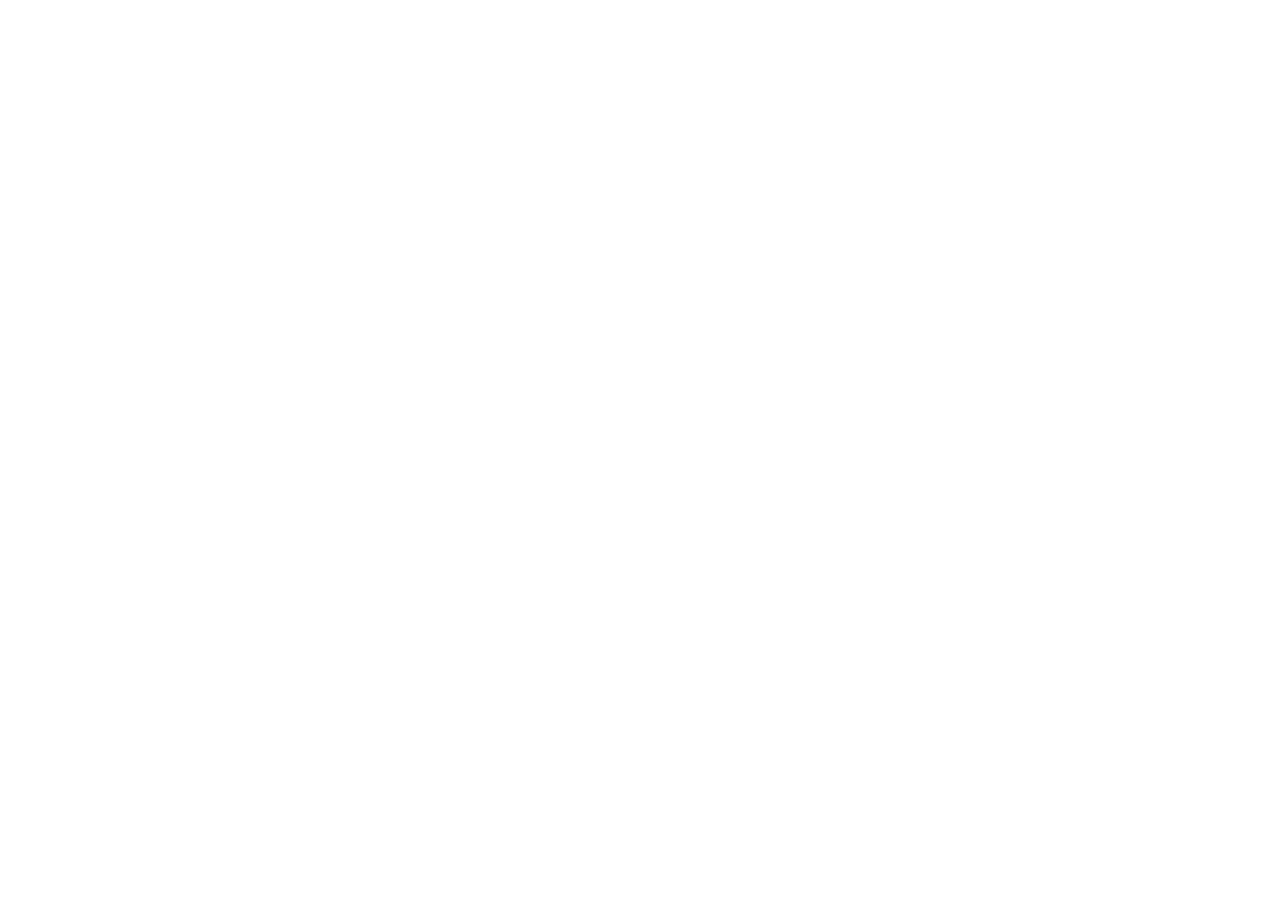
==== getInTouch.html @ 9abcdfa1 "new update" ====
<!DOCTYPE html>
<html lang="en">
<head>
    <meta charset="UTF-8">
    <meta name="viewport" content="width=device-width, initial-scale=1.0">
    <title>Document</title>
    <link rel="stylesheet" href="/css/getInTouch.css">
</head>
<body>
    <footer></footer>
</body>
</html>
---- css/getInTouch.css ----
* {
    margin: 0;
    padding: 0;
    text-decoration: none;
}
footer {
    height: 337px;

}
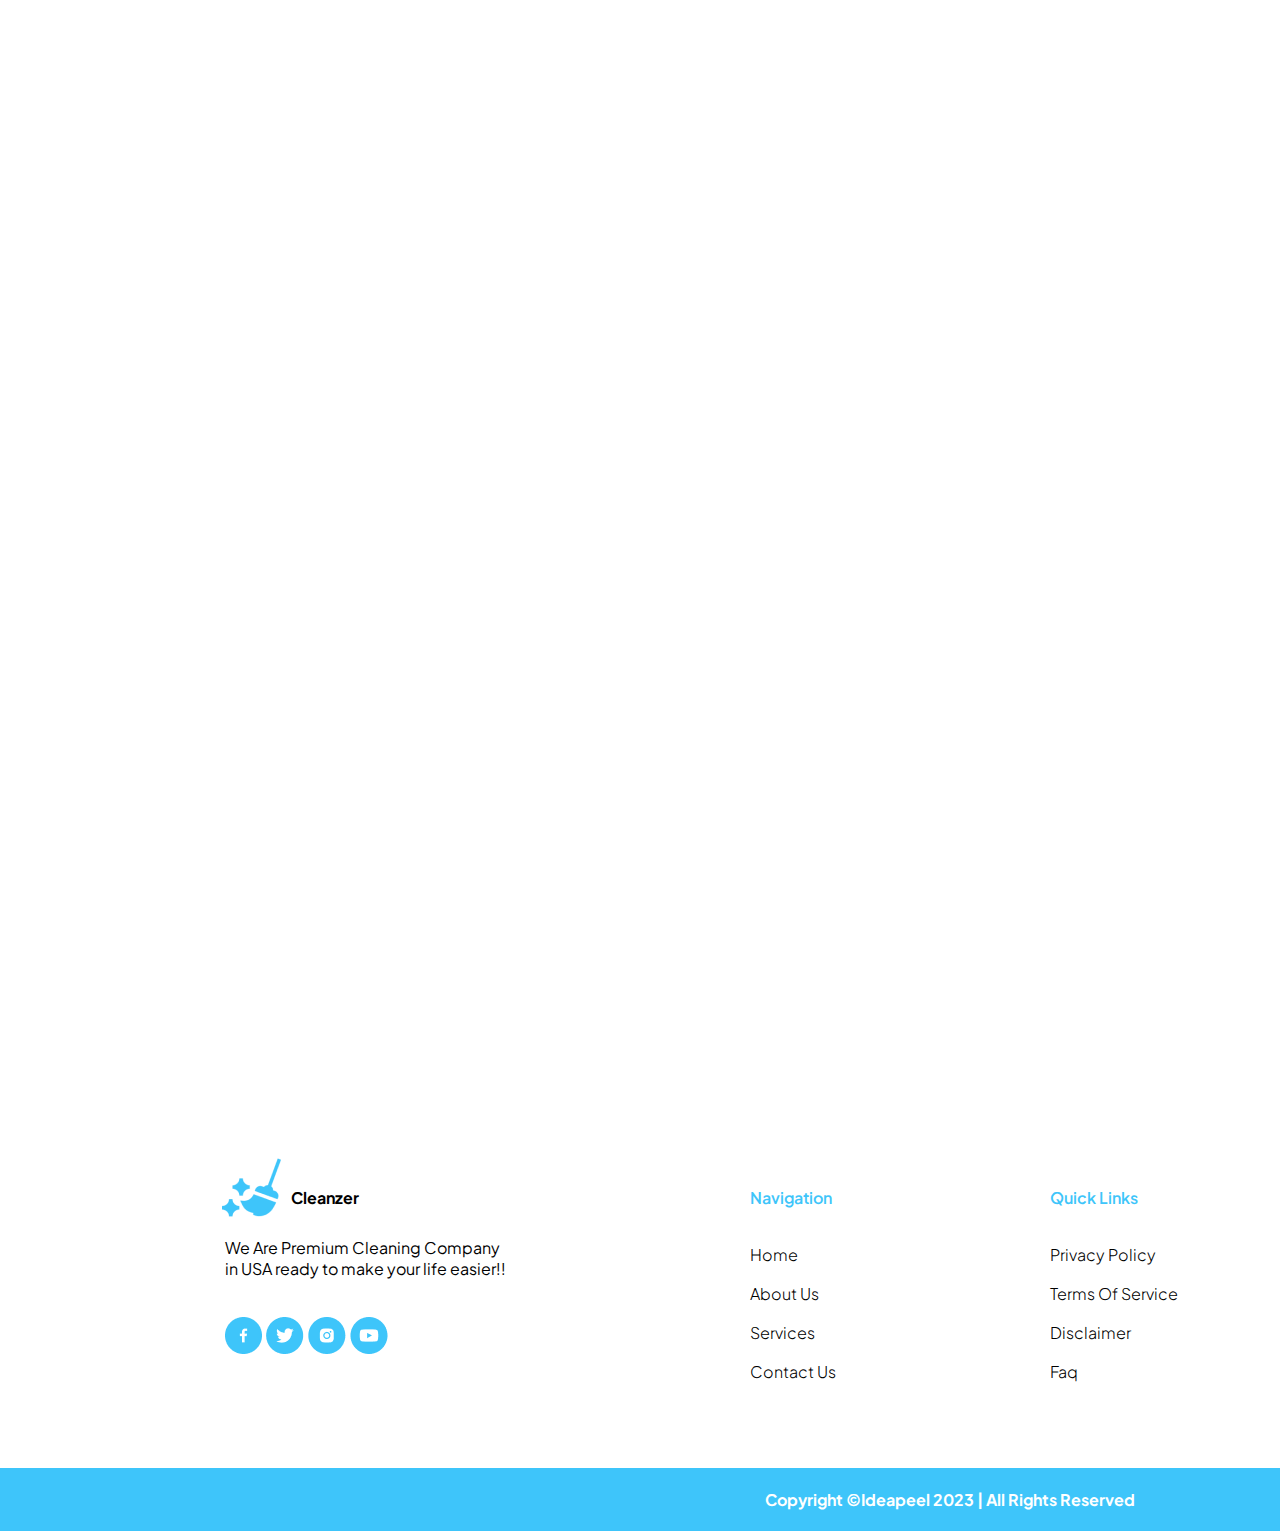
==== commit d5482c19: "footer" ====
--- a/getInTouch.html
+++ b/getInTouch.html
@@ -7,6 +7,48 @@
     <link rel="stylesheet" href="/css/getInTouch.css">
 </head>
 <body>
-    <footer></footer>
+    <footer>
+        <div id="logo">
+            <img src="png/Mask group.png" alt="logo">
+            <u>Cleanzer</u>
+        </div>
+        <p id="UnderLogo">We Are Premium Cleaning Company <br> in USA ready to make your life easier!!</p>
+        <div id="SocialMedia">
+            <a href="#"> <img src="png/facebook.png" alt="facebook"></a>
+            <a href="#"> <img src="png/twitter.png" alt="twitter"></a>
+            <a href="#"> <img src="png/inst.png" alt="inst"></a>
+            <a href="#"> <img src="png/youtube.png" alt="youtube"></a>
+        </div>
+        <div id="nav">
+            <u class="HeadlineNav">Navigation</u><br><br><br>
+            <a href="#" class="TextFooter">Home</a><br><br>
+            <a href="#" class="TextFooter">About Us</a><br><br>
+            <a href="#" class="TextFooter">Services</a><br><br>
+            <a href="#" class="TextFooter">Contact Us</a><br><br>
+        </div>
+        <div id="QuickLinks">
+            <u class="HeadlineNav">Quick Links</u><br><br><br>
+            <a href="#" class="TextFooter">Privacy Policy</a><br><br>
+            <a href="#" class="TextFooter">Terms Of Service</a><br><br>
+            <a href="#" class="TextFooter">Disclaimer</a><br><br>
+            <a href="#" class="TextFooter">Faq</a><br><br>
+        </div>
+        <div id="Contact">
+            <u class="HeadlineNav">Contact Info</u>
+        </div>
+        <div id="ContactInfo">
+            <img src="png/phone.png" alt="Phone">
+            <a href="#" class="TextFooter">123-456-7890</a><br><br>
+            <img src="png/email.png" alt="E-Mail">
+            <a href="#" class="TextFooter">info@companyemail.com</a><br><br>
+        </div>
+        <div>
+            <img src="png/location.png" alt="Location" id="forAdress">
+            <a href="#" class="TextFooter" id="adress">1111 Avenue Francis Road, <br> Laval, USA</a><br><br>
+        </div>
+        <div id="copyright">
+            <p>Copyright ©Ideapeel 2023 | All Rights Reserved</p>
+        </div>
+    </footer>
 </body>
 </html>--- a/css/getInTouch.css
+++ b/css/getInTouch.css
@@ -1,9 +1,164 @@
+@import url('https://fonts.googleapis.com/css2?family=Plus+Jakarta+Sans:ital,wght@0,200..800;1,200..800&display=swap');
 * {
     margin: 0;
     padding: 0;
     text-decoration: none;
 }
+body {
+    height: 1400px;
+}
 footer {
-    height: 337px;
+    position: relative; 
+    width: 1900px;
+    bottom: -1067px;
+    height: 427px;
 
-}+}
+#logo {
+    display: flex;
+    justify-content: center;
+    align-items: center;
+    position: absolute;
+    top: 90px;
+    left: 200px;
+    width: 180px;
+    height: 60px;
+}
+#logo u {
+    position: relative;
+    top: 10px;
+    font-family: "Plus Jakarta Sans", sans-serif;
+    font-optical-sizing: auto;
+    font-weight: 700;
+    font-style: normal;
+    padding-left: 10px;
+}
+#UnderLogo{
+    position: absolute;
+    top: 170px;
+    left: 225px;
+    width: 287px;
+    height: 54px;
+    font-family: "Plus Jakarta Sans", sans-serif;
+    font-optical-sizing: auto;
+    font-weight: 400;
+    font-style: normal;
+}
+#SocialMedia {
+    position: absolute;
+    top: 250px;
+    left: 210px;
+    width: 170px;
+    height: 40px;
+    padding-left: 15px;
+}
+#nav {
+    position: absolute;
+    top: 120px;
+    left: 750px;
+    width: 105px;
+    height: 160px;
+}
+#nav a{
+    color: black;
+}
+
+
+.HeadlineNav{
+
+    color: #3EC5FA;
+    font-family: "Plus Jakarta Sans", sans-serif;
+    font-optical-sizing: auto;
+    font-weight: 600;
+    font-style: normal;
+}
+#QuickLinks {
+    position: absolute;
+    top: 120px;
+    left: 1050px;
+    width: 130px;
+    height: 160px;
+}
+#QuickLinks a {
+    color: black;
+}
+#Contact {
+    position: absolute;
+    top: 120px;
+    left: 1350px;
+}
+.TextFooter{
+    font-family: "Plus Jakarta Sans", sans-serif;
+    font-optical-sizing: auto;
+    font-weight: 300;
+    font-style: normal;
+}
+#ContactInfo {
+    position: absolute;
+    top: 175px;
+    left: 1350px;
+}
+#ContactInfo a {
+    position: relative;
+    top: 0px;
+    left: 20px;
+    width: 230px;
+    color: black;
+}
+#adress {
+    position: absolute;
+    top: 270px;
+    left: 1398px;
+    color: black;
+}
+#forAdress {
+    position: absolute;
+    top: 270px;
+    left: 1350px;
+}
+
+
+
+
+
+
+
+
+
+
+
+
+
+
+
+
+
+
+
+
+
+
+
+
+
+
+
+
+
+
+#copyright {
+    position: relative;
+    top: 365px;
+    height: 63px;
+    background-color: #3EC5FA;
+    display: flex;
+    justify-content: center;
+    align-items: center;
+}
+#copyright p{
+    font-family: "Plus Jakarta Sans", sans-serif;
+    font-optical-sizing: auto;
+    font-weight: 700;
+    font-style: normal;
+    color: #FFFFFF;
+}
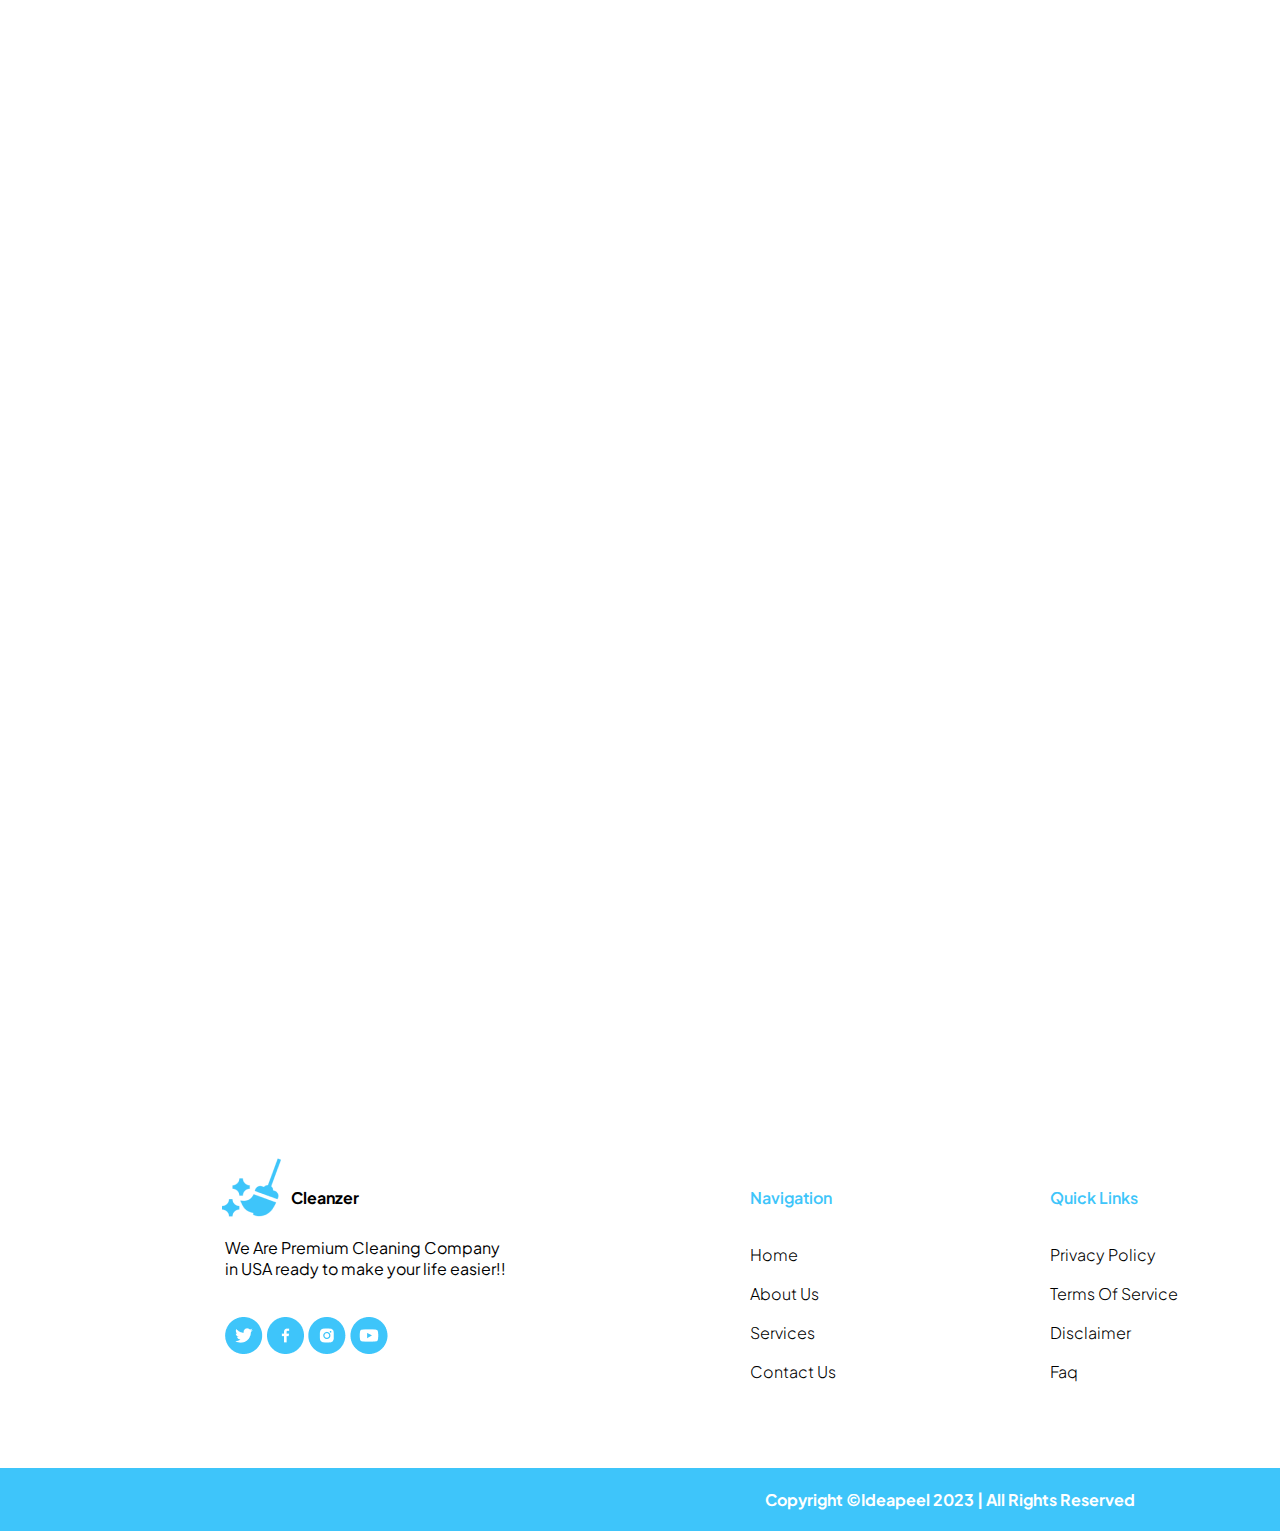
==== commit 0965ad60: "with png" ====
--- a/getInTouch.html
+++ b/getInTouch.html
@@ -14,8 +14,8 @@
         </div>
         <p id="UnderLogo">We Are Premium Cleaning Company <br> in USA ready to make your life easier!!</p>
         <div id="SocialMedia">
-            <a href="#"> <img src="png/facebook.png" alt="facebook"></a>
-            <a href="#"> <img src="png/twitter.png" alt="twitter"></a>
+            <a href="#"> <img src="png/facebookFooter.png" alt="facebook"></a>
+            <a href="#"> <img src="png/TwitterFotter.png" alt="twitter"></a>
             <a href="#"> <img src="png/inst.png" alt="inst"></a>
             <a href="#"> <img src="png/youtube.png" alt="youtube"></a>
         </div>
--- a/css/getInTouch.css
+++ b/css/getInTouch.css
@@ -116,36 +116,6 @@
     top: 270px;
     left: 1350px;
 }
-
-
-
-
-
-
-
-
-
-
-
-
-
-
-
-
-
-
-
-
-
-
-
-
-
-
-
-
-
-
 #copyright {
     position: relative;
     top: 365px;
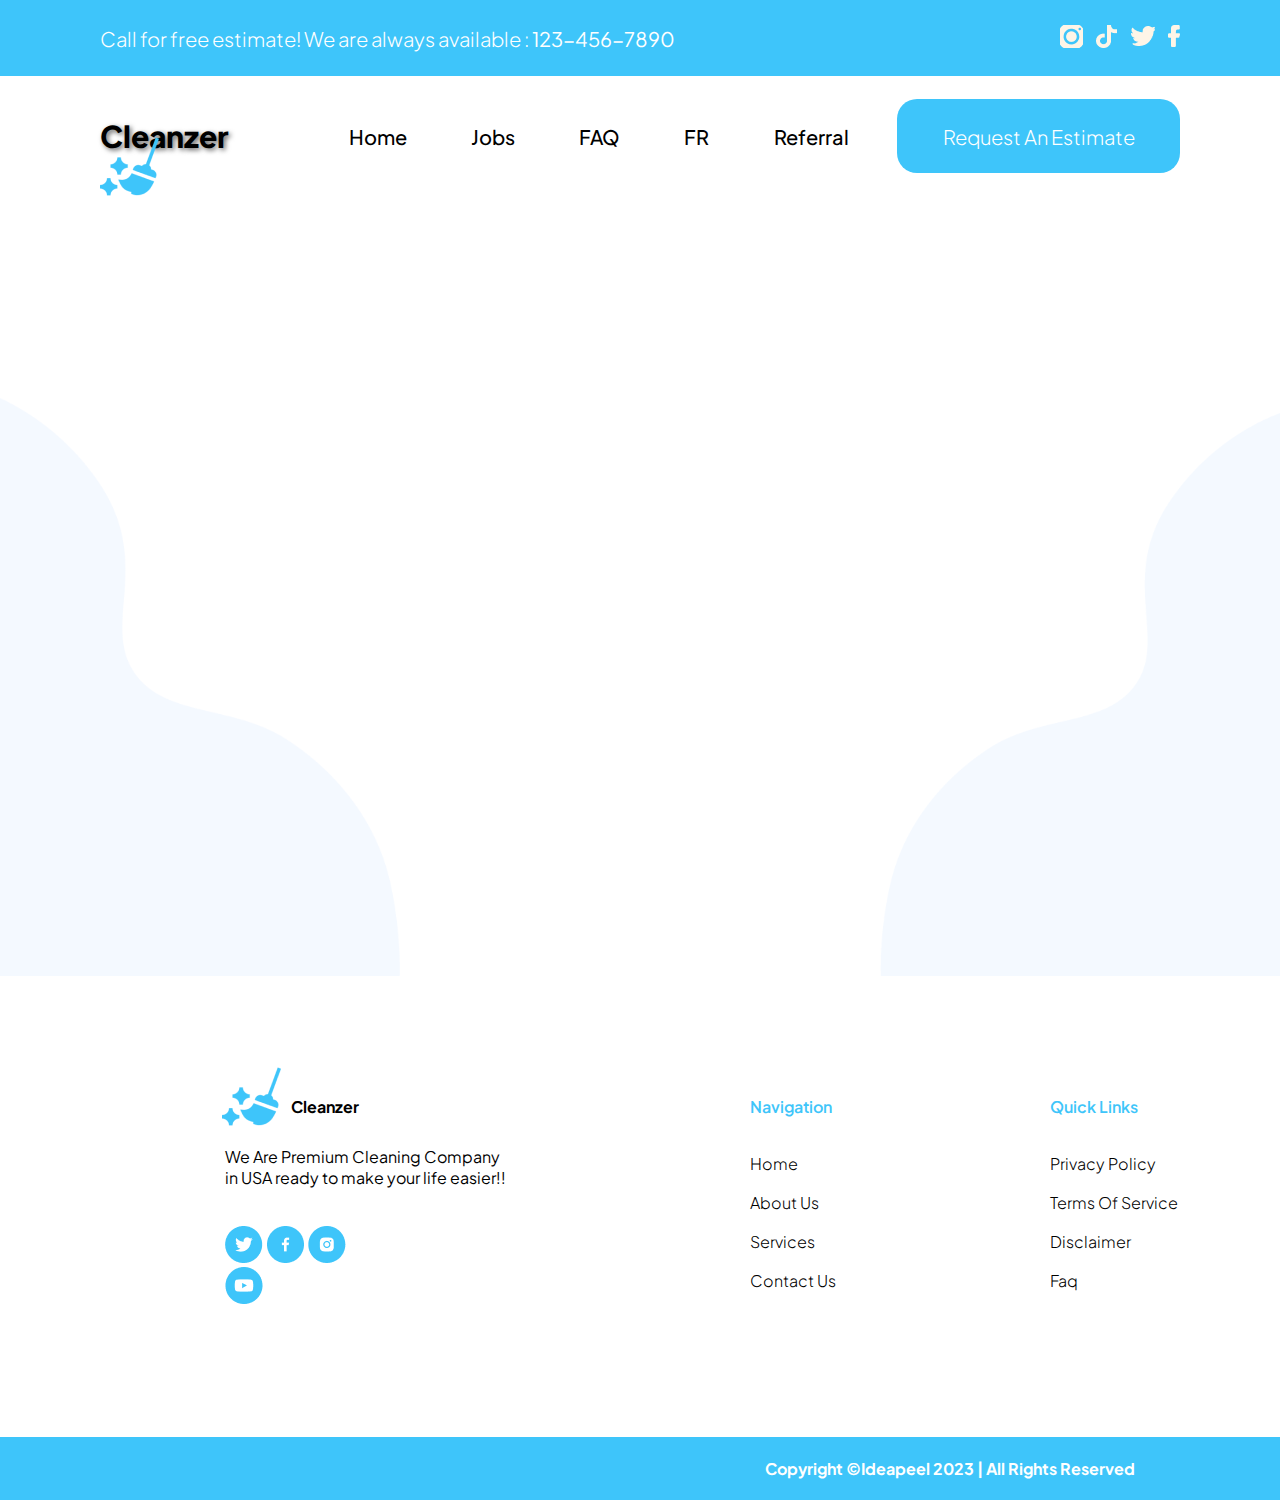
==== commit cdb3963c: "++++" ====
--- a/getInTouch.html
+++ b/getInTouch.html
@@ -3,10 +3,41 @@
 <head>
     <meta charset="UTF-8">
     <meta name="viewport" content="width=device-width, initial-scale=1.0">
-    <title>Document</title>
+    <title>GetInTouch</title>
     <link rel="stylesheet" href="/css/getInTouch.css">
 </head>
 <body>
+    <header id="header">
+        <p id="header-text">
+          Call for free estimate! We are always available : <b>123-456-7890</b>
+        </p>
+        <div id="header-icons">
+          <a href="#"><img src="/png/Instagram.png" alt="Instagram"></a>
+          <a href="#"><img src="/png/TikTok.png" alt="TikTok"></a>
+          <a href="#"><img src="/png/Twitter.png" alt="Twitter"></a>
+          <a href="#"><img src="/png/Facebook.png" alt="Facebook"></a>
+        </div>
+      </header>
+      <div id="welcome">
+        <img src="/png/CloudRight.png" alt="BackgroundCloud" id="CloudRight">
+        <img src="/png/CloudLeft.png" alt="BackgroundCloud" id="CloudLeft">
+        <div id="welcome-navbar">
+          <div id="welcome-navbar-logo">
+            <img src="/png/Mask group.png" alt="Logo" id="logohead">
+            <h1>Cleanzer</h1>
+          </div>
+          <div id="welcome-navbar-links">
+            <a href="#">Home</a>
+            <a href="#">Jobs</a>
+            <a href="#">FAQ</a>
+            <a href="#">FR</a>
+            <a href="#">Referral</a>
+          </div>
+          <a href="#" id="welcome-navbar-request">
+            Request An Estimate
+          </a>
+        </div>
+      </div>
     <footer>
         <div id="logo">
             <img src="png/Mask group.png" alt="logo">
--- a/css/getInTouch.css
+++ b/css/getInTouch.css
@@ -3,14 +3,202 @@
     margin: 0;
     padding: 0;
     text-decoration: none;
-}
+    box-sizing: border-box;
+}
+#header {
+    width: 100%;
+    height: 76px;
+    background-color: #3EC5FA;
+    display: flex;
+    justify-content: space-between;
+    align-items: center;
+    padding: 0 100px;
+    overflow: hidden;
+  }
+  
+  #header-text {
+    font-family: "Plus Jakarta Sans", sans-serif;
+    font-optical-sizing: auto;
+    font-weight: 300;
+    font-size: 20px;
+    color: #fff;
+  }
+  
+  #header-icons {
+    display: flex;
+    justify-content: space-between;
+    align-items: center;
+    width: 120px;
+  }
+  
+  /* Адаптив хедера под телефоны */
+  @media (max-width: 768px) {
+    #header {
+      height: 60px;
+      padding: 0 10px;
+    }
+  
+    #header-text {
+      font-size: 14px;
+      top: 0;
+      left: 0;
+    }
+  
+    #header-icons {
+      width: 100px;
+    }
+  
+    #header-icons img {
+      width: 20px;
+      height: 20px;
+    }
+  }
+  
+  #welcome {
+    width: 100%;
+    height: 900px;
+    position: relative;
+    overflow: hidden;
+  }
+  
+  #welcome img {
+    position: absolute;
+    bottom: 0;
+  }
+  
+  #CloudRight {
+    left: 0;
+    width: 40%;
+    max-width: 400px;
+  }
+  
+  #CloudLeft {
+    right: 0;
+    width: 40%;
+    max-width: 400px; 
+  }
+  
+  @media screen and (max-width: 768px) {
+    #CloudRight, #CloudLeft {
+      width: 60%; 
+    }
+    
+    #welcome {
+      height: 600px;
+    }
+  }
+  
+  #welcome-navbar {
+    position: relative;
+    width: 100%;
+    height: 120px;
+    display: flex;
+    align-items: center;
+    justify-content: space-between;
+    padding: 0 100px; 
+    box-sizing: border-box;
+  }
+  
+  #welcome-navbar-logo {
+    width: 200px;
+    height: 59px;
+    display: flex;
+    align-items: center;
+    justify-content: space-between;
+  }
+  
+  #logo {
+    position: relative !important;
+  }
+  
+  #welcome-navbar-logo h1 {
+    font-family: "Plus Jakarta Sans", sans-serif;
+    font-optical-sizing: auto;
+    font-weight: 800;
+    font-size: 30px;
+    color: black;
+    text-shadow: 2px 2px 5px rgba(0, 0, 0, 0.6);
+  }
+  
+  #welcome-navbar-links {
+    height: 25px;
+    width: 500px;
+    display: flex;
+    align-items: center;
+    justify-content: space-between;
+  }
+  
+  #welcome-navbar-links a {
+    text-decoration: none;
+    font-family: "Plus Jakarta Sans", sans-serif;
+    font-optical-sizing: auto;
+    font-weight: 500;
+    font-size: 20px;
+    color: black;
+  }
+  
+  #welcome-navbar-request {
+    width: 283px;
+    height: 74px;
+    background-color: #3EC5FA;
+    border: none;
+    border-radius: 20px;
+    color: #fff;
+    font-family: "Plus Jakarta Sans", sans-serif;
+    font-optical-sizing: auto;
+    font-weight: 300;
+    font-size: 20px;
+    text-decoration: none;
+    display: flex;
+    align-items: center;
+    justify-content: center;
+  }
+  
+  /* Адаптив navbar под телефоны */
+  @media (max-width: 768px) {
+    #welcome-navbar {
+      padding: 0 20px;
+      flex-direction: column;
+      height: auto;
+    }
+  
+    #welcome-navbar-logo {
+      justify-content: center;
+      margin-bottom: 20px;
+    }
+  
+    #welcome-navbar-logo h1 {
+      font-size: 24px;
+    }
+  
+    #welcome-navbar-links {
+      flex-direction: column;
+      width: 100%;
+      height: auto;
+      align-items: center;
+      justify-content: center;
+    }
+  
+    #welcome-navbar-links a {
+      font-size: 18px;
+      margin: 10px 0;
+      display: block; 
+      text-align: center; 
+    }
+  
+    #welcome-navbar-request {
+      width: 100%;
+      height: 60px;
+      font-size: 18px;
+      border-radius: 10px;
+    }
+  }
 body {
     height: 1400px;
 }
 footer {
     position: relative; 
     width: 1900px;
-    bottom: -1067px;
     height: 427px;
 
 }
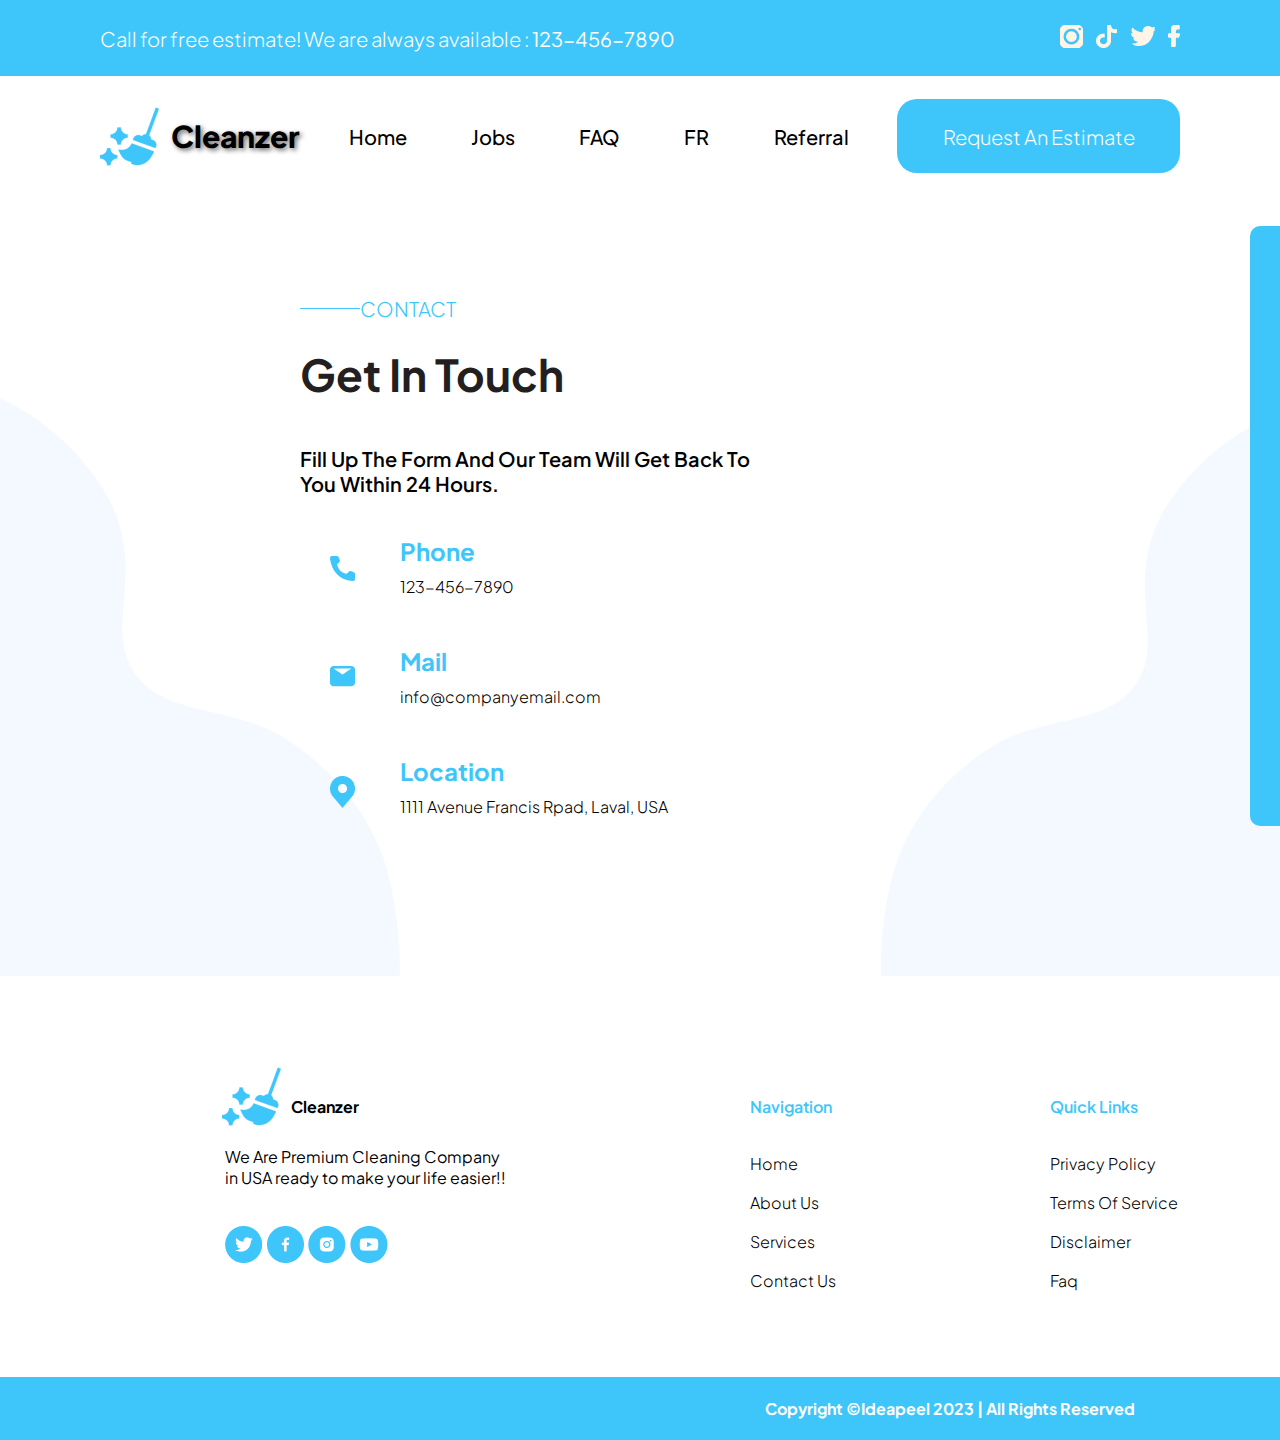
==== commit c5918e50: "1 page ready" ====
--- a/getInTouch.html
+++ b/getInTouch.html
@@ -37,6 +37,54 @@
             Request An Estimate
           </a>
         </div>
+        <div id="Registration">
+          <div id="NameInput">
+            <u class="textReg">Name*</u><br><br>
+            <input type="text" placeholder="Your Name">
+          </div>
+          <div id="email">
+            <u class="textReg">Email*</u><br><br>
+            <input type="text" placeholder="Your Email">
+          </div>
+          <div id="message">
+            <u class="textReg">Message</u><br><br>
+            <textarea placeholder="Your Message"></textarea>
+          </div>
+          <button>Book A Schedule</button>
+        </div>
+        <div id="ContactBody">
+          <div id="MiniHeadline">
+            <img src="/png/LineBody.png" alt="line">
+            <u>CONTACT</u>
+          </div>
+          <u id="HeadlineContactBody">Get In Touch</u>
+          <u id="TextContactBody">Fill Up The Form And Our Team Will Get Back To<br> You Within 24 Hours.</u>
+        </div>
+        <div id="Phone">
+          <img src="/png/phoneBody.png" alt="phone">
+          <p class="headLineBody">Phone</p>
+          <u class="TextUnderHeadlineBody">123-456-7890</u>
+        </div>
+        <div id="MailBody">
+          <img src="/png/emailBody.png" alt="mail">
+          <p class="headLineBody">Mail</p>
+          <u class="TextUnderHeadlineBody">info@companyemail.com</u>
+        </div>
+        <div id="LocationBody">
+          <img src="/png/locationBody.png" alt="phone">
+          <p class="headLineBody">Location</p>
+          <u class="TextUnderHeadlineBody">1111 Avenue Francis Rpad, Laval, USA</u>
+        </div>
+
+
+
+
+
+
+
+
+
+
       </div>
     <footer>
         <div id="logo">
--- a/css/getInTouch.css
+++ b/css/getInTouch.css
@@ -5,6 +5,9 @@
     text-decoration: none;
     box-sizing: border-box;
 }
+body {
+  height: 1400px;
+}
 #header {
     width: 100%;
     height: 76px;
@@ -30,64 +33,26 @@
     align-items: center;
     width: 120px;
   }
-  
-  /* Адаптив хедера под телефоны */
-  @media (max-width: 768px) {
-    #header {
-      height: 60px;
-      padding: 0 10px;
-    }
-  
-    #header-text {
-      font-size: 14px;
-      top: 0;
-      left: 0;
-    }
-  
-    #header-icons {
-      width: 100px;
-    }
-  
-    #header-icons img {
-      width: 20px;
-      height: 20px;
-    }
-  }
-  
   #welcome {
     width: 100%;
     height: 900px;
     position: relative;
     overflow: hidden;
-  }
-  
+  } 
   #welcome img {
     position: absolute;
     bottom: 0;
   }
-  
   #CloudRight {
     left: 0;
     width: 40%;
     max-width: 400px;
   }
-  
   #CloudLeft {
     right: 0;
     width: 40%;
     max-width: 400px; 
   }
-  
-  @media screen and (max-width: 768px) {
-    #CloudRight, #CloudLeft {
-      width: 60%; 
-    }
-    
-    #welcome {
-      height: 600px;
-    }
-  }
-  
   #welcome-navbar {
     position: relative;
     width: 100%;
@@ -107,7 +72,7 @@
     justify-content: space-between;
   }
   
-  #logo {
+  #logohead {
     position: relative !important;
   }
   
@@ -154,47 +119,164 @@
     justify-content: center;
   }
   
-  /* Адаптив navbar под телефоны */
-  @media (max-width: 768px) {
-    #welcome-navbar {
-      padding: 0 20px;
-      flex-direction: column;
-      height: auto;
-    }
-  
-    #welcome-navbar-logo {
-      justify-content: center;
-      margin-bottom: 20px;
-    }
-  
-    #welcome-navbar-logo h1 {
-      font-size: 24px;
-    }
-  
-    #welcome-navbar-links {
-      flex-direction: column;
-      width: 100%;
-      height: auto;
-      align-items: center;
-      justify-content: center;
-    }
-  
-    #welcome-navbar-links a {
-      font-size: 18px;
-      margin: 10px 0;
-      display: block; 
-      text-align: center; 
-    }
-  
-    #welcome-navbar-request {
-      width: 100%;
-      height: 60px;
-      font-size: 18px;
-      border-radius: 10px;
-    }
-  }
-body {
-    height: 1400px;
+#Registration {
+  display: grid;
+  justify-content: center;
+  width: 560px;
+  height: 600px;
+  background-color: #3EC5FA;
+  border-radius: 10px ;
+  position: relative;
+  top: 30px;
+  left: 1250px;
+}
+.textReg{
+  color: #fbfffe;
+  font-family: "Plus Jakarta Sans", sans-serif;
+  font-optical-sizing: auto;
+  font-weight: 600;
+  font-size: 20px;
+}
+#NameInput{
+  position: relative;
+  top: 60px;
+  height: 70px;
+  width: 353px;
+}
+#NameInput input, #email input{
+  padding-left: 20px;
+  border-radius: 10px;
+  height: 46px;
+  width: 353px;
+  border: 0px;
+}
+#message textarea {
+  padding: 20px; /* отступы внутри поля */
+  border-radius: 10px;
+  height: 155px;
+  width: 353px;
+  border: 0px;
+  text-align: left; /* текст по левому краю */
+  vertical-align: top; /* текст начнется сверху */
+}
+#NameInput input:focus, #email input:focus, #message textarea:focus{
+  outline: none;
+  border: 2px, solid, gray;
+}
+
+#email{
+  position: relative;
+  top: -130px;
+  height: 70px;
+  width: 353px;
+}
+#message {
+  position: absolute;
+  top: 280px;
+  left: 104px;
+  height: 180px;
+  width: 353px;
+}
+#Registration button{
+  position: absolute;
+  top: 500px;
+  left: 104px;
+  width: 200px;
+  height: 65px;
+  border-radius: 10px;
+  background-color: #fddb3a;
+  border: none;
+  transition: transform 0.3s ease, background-color 0.3s ease;
+}
+#Registration button:hover {
+  background-color: #ffcc00;
+  transform: scale(1.05); 
+}
+#ContactBody{
+  width: 460px;
+  height: 200px;
+  position: relative;
+  top: -500px;
+  left: 300px;
+}
+#HeadlineContactBody{
+  color: #231f20;
+  position: relative;
+  top: 25px;
+  font-family: "Plus Jakarta Sans", sans-serif;
+  font-optical-sizing: auto;
+  font-weight: 700;
+  font-size: 44px;  
+}
+#MiniHeadline{
+  display: flex;
+  align-items: center;
+  color: #3EC5FA;
+  font-family: "Plus Jakarta Sans", sans-serif;
+  font-optical-sizing: auto;
+  font-weight: 300;
+  font-size: 20px;  
+}
+#MiniHeadline img{
+  position: relative;
+}
+#TextContactBody {
+  position: absolute;
+  top: 150px;
+  left: 0px;
+  font-family: "Plus Jakarta Sans", sans-serif;
+  font-optical-sizing: auto;
+  font-weight: 600;
+  font-size: 20px;  
+}
+.headLineBody{
+  color: #3ec5fa;
+  font-family: "Plus Jakarta Sans", sans-serif;
+  font-optical-sizing: auto;
+  font-weight: 700;
+  font-size: 24px;
+}
+.TextUnderHeadlineBody{
+  font-family: "Plus Jakarta Sans", sans-serif;
+  font-optical-sizing: auto;
+  font-weight: 300;
+  font-size: 16px;
+}
+#Phone{
+  position: absolute;
+  top: 450px;
+  left: 300px;
+  width: 390px;
+  height: 90px;
+}
+#Phone p, #MailBody p, #LocationBody p{
+  position: absolute;
+  left: 100px;
+  top: 10px;
+}
+#Phone u, #MailBody u, #LocationBody u{
+  position: absolute;
+  top: 50px;
+  left: 100px;
+}
+#Phone img, #MailBody img, #LocationBody img{
+  position: absolute;
+  left: 30px;
+  top: 30px;
+}
+#MailBody {
+  position: absolute;
+  top: 560px;
+  left: 300px;
+  width: 390px;
+  height: 90px;
+}
+#LocationBody {
+  position: absolute;
+  top: 670px;
+  left: 300px;
+  width: 390px;
+  height: 90px;
 }
 footer {
     position: relative; 
@@ -236,7 +318,7 @@
     position: absolute;
     top: 250px;
     left: 210px;
-    width: 170px;
+    width: 180px;
     height: 40px;
     padding-left: 15px;
 }
@@ -250,8 +332,6 @@
 #nav a{
     color: black;
 }
-
-
 .HeadlineNav{
 
     color: #3EC5FA;
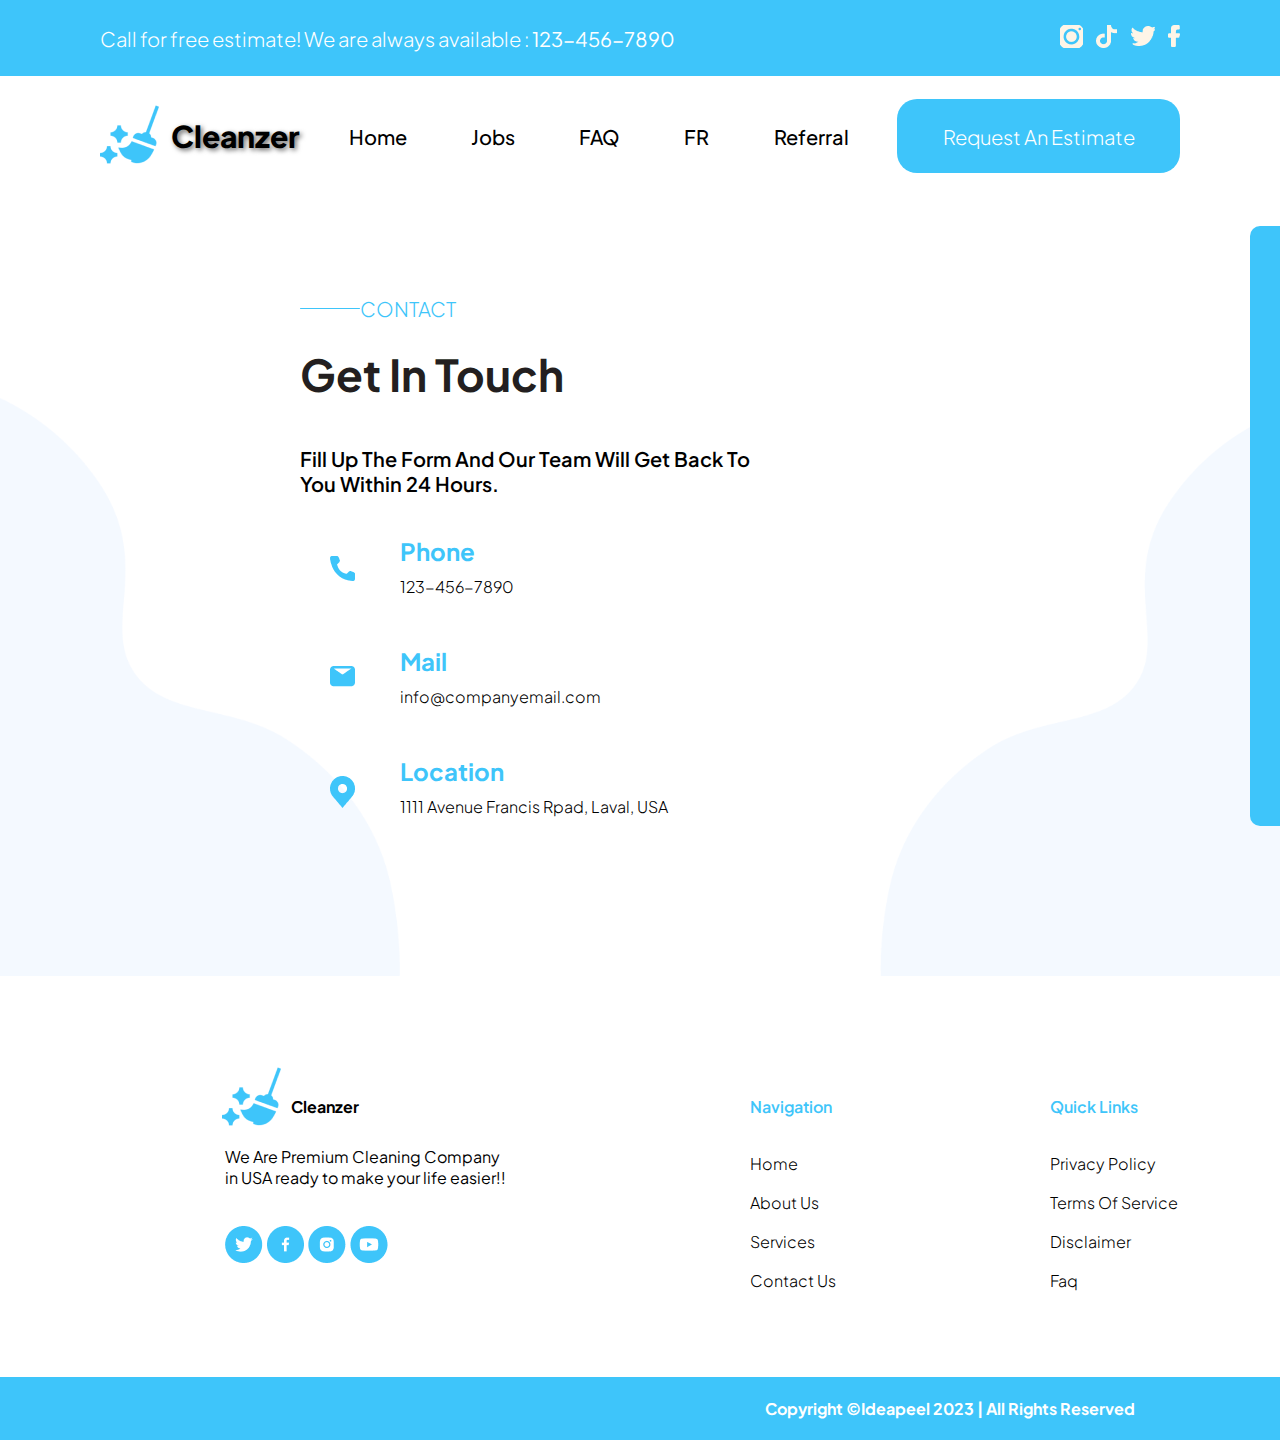
==== commit 8c9f7783: "ready" ====
--- a/getInTouch.html
+++ b/getInTouch.html
@@ -3,7 +3,7 @@
 <head>
     <meta charset="UTF-8">
     <meta name="viewport" content="width=device-width, initial-scale=1.0">
-    <title>GetInTouch</title>
+    <title>Cleanzer</title>
     <link rel="stylesheet" href="/css/getInTouch.css">
 </head>
 <body>
@@ -23,17 +23,17 @@
         <img src="/png/CloudLeft.png" alt="BackgroundCloud" id="CloudLeft">
         <div id="welcome-navbar">
           <div id="welcome-navbar-logo">
-            <img src="/png/Mask group.png" alt="Logo" id="logohead">
-            <h1>Cleanzer</h1>
+            <a href="index.html"><img src="/png/Mask group.png" alt="Logo" id="logohead"></a>
+            <a href="index.html"><h1>Cleanzer</h1></a>
           </div>
           <div id="welcome-navbar-links">
-            <a href="#">Home</a>
+            <a href="index.html">Home</a>
             <a href="#">Jobs</a>
-            <a href="#">FAQ</a>
+            <a href="Coockies.html">FAQ</a>
             <a href="#">FR</a>
             <a href="#">Referral</a>
           </div>
-          <a href="#" id="welcome-navbar-request">
+          <a href="getInTouch.html" id="welcome-navbar-request">
             Request An Estimate
           </a>
         </div>
@@ -75,16 +75,6 @@
           <p class="headLineBody">Location</p>
           <u class="TextUnderHeadlineBody">1111 Avenue Francis Rpad, Laval, USA</u>
         </div>
-
-
-
-
-
-
-
-
-
-
       </div>
     <footer>
         <div id="logo">
@@ -107,10 +97,10 @@
         </div>
         <div id="QuickLinks">
             <u class="HeadlineNav">Quick Links</u><br><br><br>
-            <a href="#" class="TextFooter">Privacy Policy</a><br><br>
-            <a href="#" class="TextFooter">Terms Of Service</a><br><br>
+            <a href="PrivacyPolicy.html" class="TextFooter">Privacy Policy</a><br><br>
+            <a href="Terms&Conditions.html" class="TextFooter">Terms Of Service</a><br><br>
             <a href="#" class="TextFooter">Disclaimer</a><br><br>
-            <a href="#" class="TextFooter">Faq</a><br><br>
+            <a href="Coockies.html" class="TextFooter">Faq</a><br><br>
         </div>
         <div id="Contact">
             <u class="HeadlineNav">Contact Info</u>
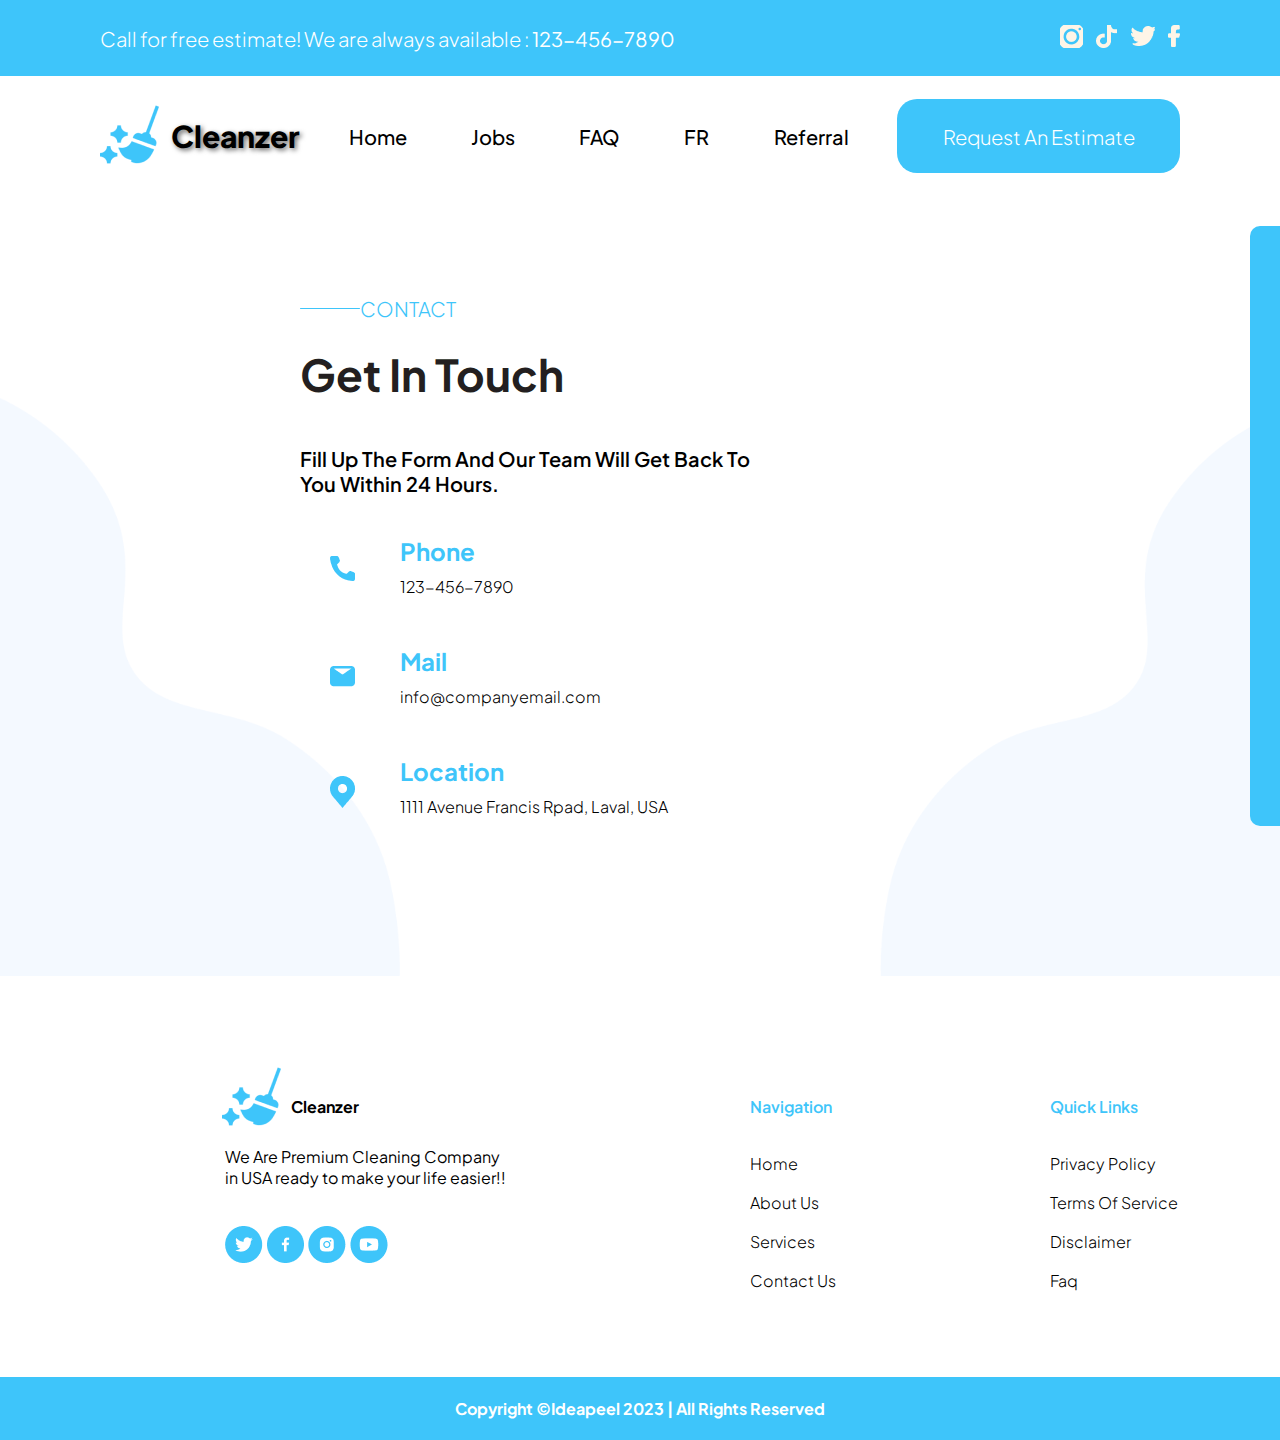
==== commit 8b99c8a5: "." ====
--- a/getInTouch.html
+++ b/getInTouch.html
@@ -4,7 +4,7 @@
     <meta charset="UTF-8">
     <meta name="viewport" content="width=device-width, initial-scale=1.0">
     <title>Cleanzer</title>
-    <link rel="stylesheet" href="/css/getInTouch.css">
+    <link rel="stylesheet" href="./css/getInTouch.css">
 </head>
 <body>
     <header id="header">
@@ -12,18 +12,18 @@
           Call for free estimate! We are always available : <b>123-456-7890</b>
         </p>
         <div id="header-icons">
-          <a href="#"><img src="/png/Instagram.png" alt="Instagram"></a>
-          <a href="#"><img src="/png/TikTok.png" alt="TikTok"></a>
-          <a href="#"><img src="/png/Twitter.png" alt="Twitter"></a>
-          <a href="#"><img src="/png/Facebook.png" alt="Facebook"></a>
+          <a href="#"><img src="./png/Instagram.png" alt="Instagram"></a>
+          <a href="#"><img src="./png/TikTok.png" alt="TikTok"></a>
+          <a href="#"><img src="./png/Twitter.png" alt="Twitter"></a>
+          <a href="#"><img src="./png/Facebook.png" alt="Facebook"></a>
         </div>
       </header>
       <div id="welcome">
-        <img src="/png/CloudRight.png" alt="BackgroundCloud" id="CloudRight">
-        <img src="/png/CloudLeft.png" alt="BackgroundCloud" id="CloudLeft">
+        <img src="./png/CloudRight.png" alt="BackgroundCloud" id="CloudRight">
+        <img src="./png/CloudLeft.png" alt="BackgroundCloud" id="CloudLeft">
         <div id="welcome-navbar">
           <div id="welcome-navbar-logo">
-            <a href="index.html"><img src="/png/Mask group.png" alt="Logo" id="logohead"></a>
+            <a href="index.html"><img src="./png/Mask group.png" alt="Logo" id="logohead"></a>
             <a href="index.html"><h1>Cleanzer</h1></a>
           </div>
           <div id="welcome-navbar-links">
@@ -54,39 +54,39 @@
         </div>
         <div id="ContactBody">
           <div id="MiniHeadline">
-            <img src="/png/LineBody.png" alt="line">
+            <img src="./png/LineBody.png" alt="line">
             <u>CONTACT</u>
           </div>
           <u id="HeadlineContactBody">Get In Touch</u>
           <u id="TextContactBody">Fill Up The Form And Our Team Will Get Back To<br> You Within 24 Hours.</u>
         </div>
         <div id="Phone">
-          <img src="/png/phoneBody.png" alt="phone">
+          <img src="./png/phoneBody.png" alt="phone">
           <p class="headLineBody">Phone</p>
           <u class="TextUnderHeadlineBody">123-456-7890</u>
         </div>
         <div id="MailBody">
-          <img src="/png/emailBody.png" alt="mail">
+          <img src="./png/emailBody.png" alt="mail">
           <p class="headLineBody">Mail</p>
           <u class="TextUnderHeadlineBody">info@companyemail.com</u>
         </div>
         <div id="LocationBody">
-          <img src="/png/locationBody.png" alt="phone">
+          <img src="./png/locationBody.png" alt="phone">
           <p class="headLineBody">Location</p>
           <u class="TextUnderHeadlineBody">1111 Avenue Francis Rpad, Laval, USA</u>
         </div>
       </div>
     <footer>
         <div id="logo">
-            <img src="png/Mask group.png" alt="logo">
+            <img src="./png/Mask group.png" alt="logo">
             <u>Cleanzer</u>
         </div>
         <p id="UnderLogo">We Are Premium Cleaning Company <br> in USA ready to make your life easier!!</p>
         <div id="SocialMedia">
-            <a href="#"> <img src="png/facebookFooter.png" alt="facebook"></a>
-            <a href="#"> <img src="png/TwitterFotter.png" alt="twitter"></a>
-            <a href="#"> <img src="png/inst.png" alt="inst"></a>
-            <a href="#"> <img src="png/youtube.png" alt="youtube"></a>
+            <a href="#"> <img src="./png/facebookFooter.png" alt="facebook"></a>
+            <a href="#"> <img src="./png/TwitterFotter.png" alt="twitter"></a>
+            <a href="#"> <img src="./png/inst.png" alt="inst"></a>
+            <a href="#"> <img src="./png/youtube.png" alt="youtube"></a>
         </div>
         <div id="nav">
             <u class="HeadlineNav">Navigation</u><br><br><br>
@@ -106,13 +106,13 @@
             <u class="HeadlineNav">Contact Info</u>
         </div>
         <div id="ContactInfo">
-            <img src="png/phone.png" alt="Phone">
+            <img src="./png/phone.png" alt="Phone">
             <a href="#" class="TextFooter">123-456-7890</a><br><br>
-            <img src="png/email.png" alt="E-Mail">
+            <img src="./png/email.png" alt="E-Mail">
             <a href="#" class="TextFooter">info@companyemail.com</a><br><br>
         </div>
         <div>
-            <img src="png/location.png" alt="Location" id="forAdress">
+            <img src="./png/location.png" alt="Location" id="forAdress">
             <a href="#" class="TextFooter" id="adress">1111 Avenue Francis Road, <br> Laval, USA</a><br><br>
         </div>
         <div id="copyright">
--- a/css/getInTouch.css
+++ b/css/getInTouch.css
@@ -280,7 +280,7 @@
 }
 footer {
     position: relative; 
-    width: 1900px;
+    width: 100%;
     height: 427px;
 
 }
